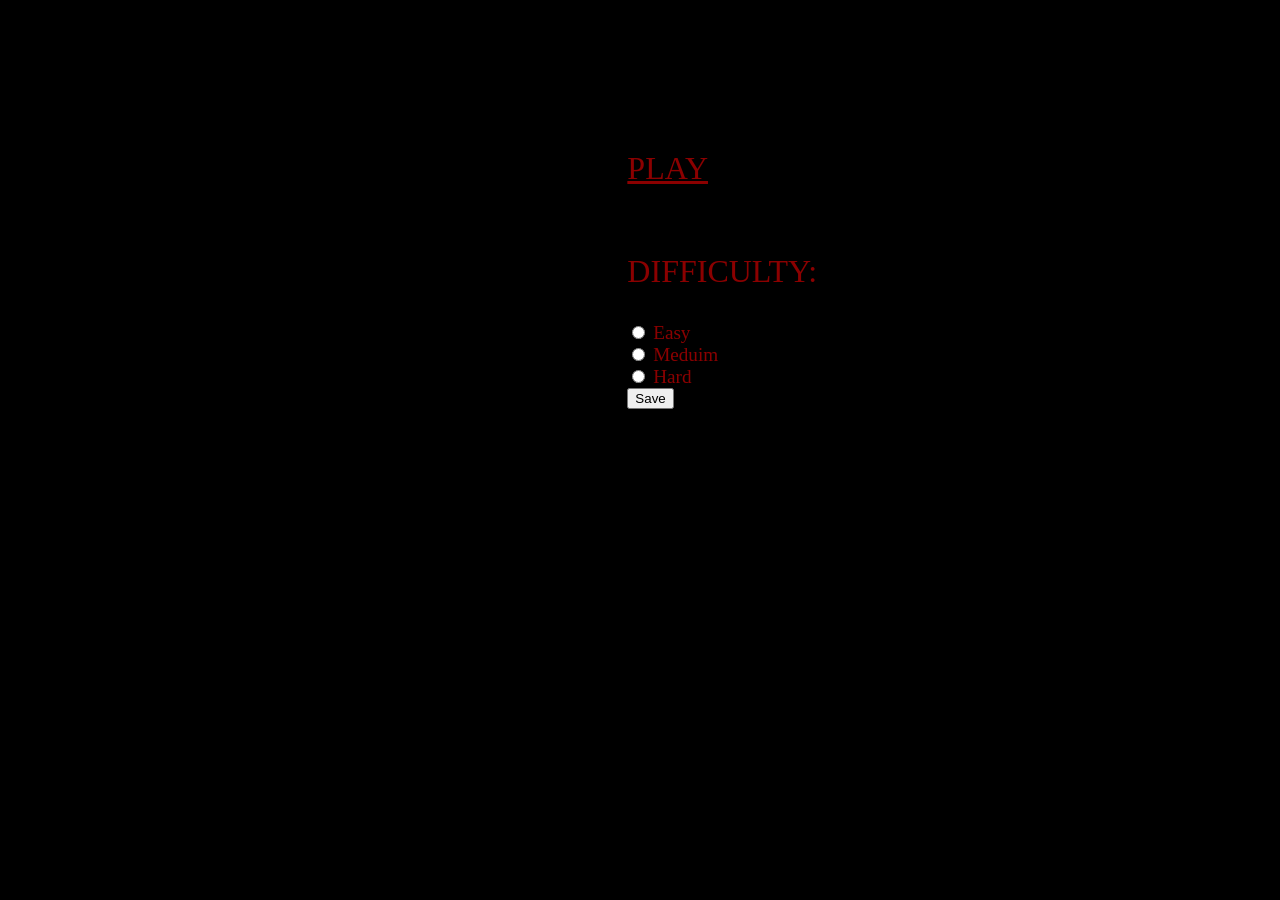
==== index.html @ faa8a879 "0.022 -popravljen izpis ammoboxa -izpis za izgubo deluje -ne dela izpis za zmago" ====
<!DOCTYPE html>
<html>
<head>
	<meta http-equiv="Content-Type" content="text/html" charset="utf-8"/>
	<script src="./scripts/main.js"></script>

	<title>Shooting game</title>
	<style>
		@keyframes animatedBackground {
			from { background-position: 0 0; }
			to { background-position: 100% 0; }
		}
		#gradient	{
			width: 100%;
			height: 704px;
			background: url(http://images3.wikia.nocookie.net/__cb20100720031651/snk/images/0/07/Kofxithedifferentspacebg.gif) 0px 0px;
			padding-top: 10%;

			animation: animatedBackground 120s infinite;
		}
		#menu {
			width: 200px;
			height: 250px;
			margin-left: 49%;



		}
		a {
			color: darkred;
			font-family: "Lucida Console";
			font-style: normal;
			font-size: 200%;

		}

		#text{
			color: darkred;
			font-family: "Lucida Console";
			font-style: normal;
			font-size: 200%;
		}
		#text2{
			color: darkred;
			font-family: "Lucida Console";
			font-style: normal;
			font-size: 120%;
		}
	</style>

</head>
<body style="background-color: black">
<div id="gradient">
<div id="menu">
	<p><a href="game.html">PLAY</a> </p> <br>
	<p id="text">DIFFICULTY:</p>
	<form id="text2" action="">
		<input type="radio" name="tezavnost" value="easy"> Easy<br>
		<input type="radio" name="tezavnost" value="medium"> Meduim<br>
		<input type="radio" name="tezavnost" value="hard"> Hard
	</form>
	<input type="button" onclick="init()" value="Save"/>

</div>
	</div>
</body>
</html>
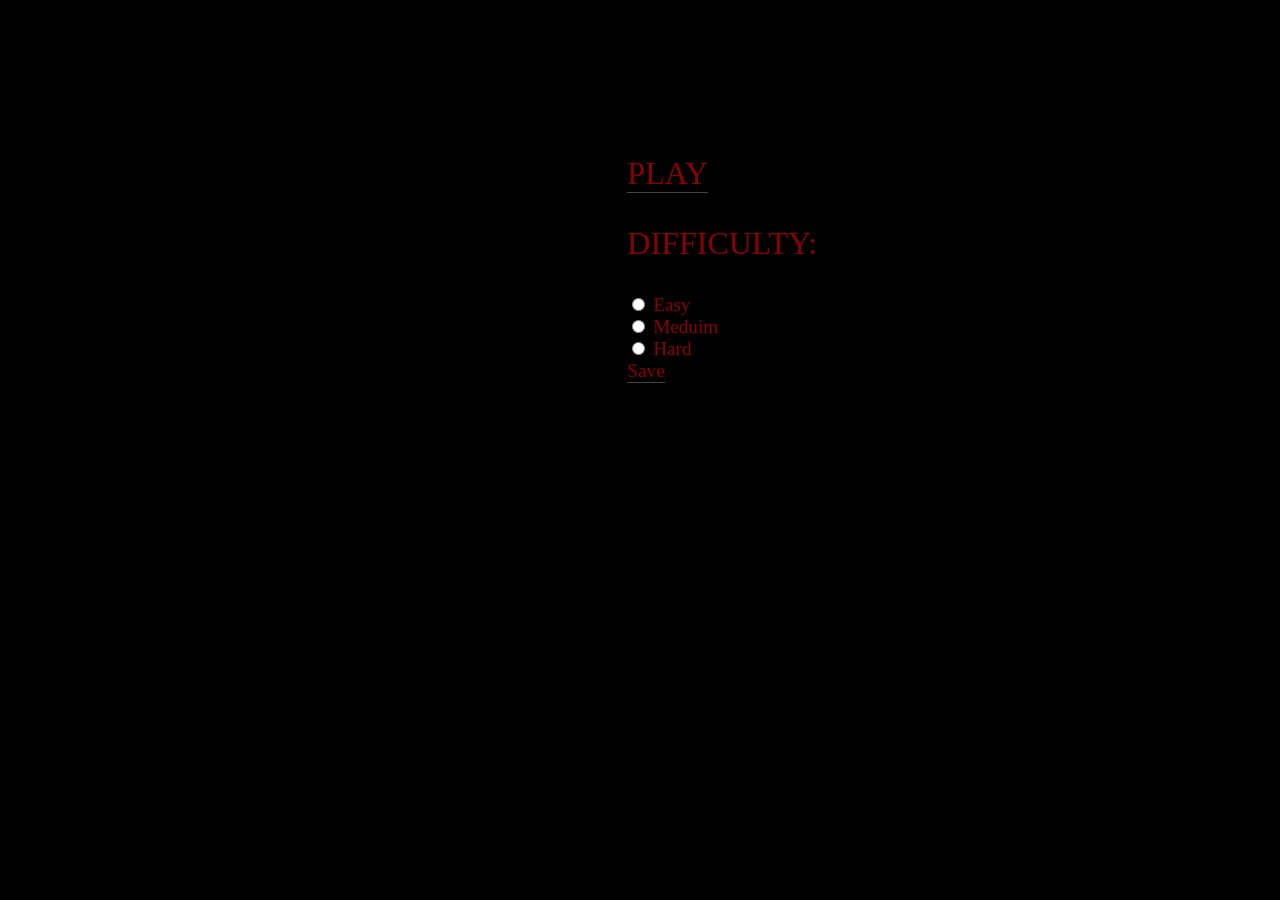
==== commit 45185d7f: "0.025 Dodan random zvok strele,zvok crasha ob unicitvi tarce, Easy medium in Hard težavnost" ====
--- a/index.html
+++ b/index.html
@@ -46,20 +46,84 @@
 			font-style: normal;
 			font-size: 120%;
 		}
+
+		#submit {
+			color: darkred;
+			font-family: "Lucida Console";
+			font-style: normal;
+			font-size: 200%;
+			background:none!important;
+			border:none;
+			padding:0!important;
+			/*border is optional*/
+			border-bottom:1px solid #444;
+			cursor: pointer;
+		}
+
+
+
+		#submit1 {
+			color: darkred;
+			font-family: "Lucida Console";
+			font-style: normal;
+			font-size: 120%;
+			background:none!important;
+			border:none;
+			padding:0!important;
+			/*border is optional*/
+			border-bottom:1px solid #444;
+			cursor: pointer;
+		}
 	</style>
 
+
+
 </head>
-<body style="background-color: black">
+<body style="background-color: black" onload="hide()">
 <div id="gradient">
 <div id="menu">
-	<p><a href="game.html">PLAY</a> </p> <br>
+	<form action="game.html" method="GET">
+
+		<input type="text" id="tezavnost" name="tezavnost" />
+
+		<input id="submit" type="submit" value="PLAY" />
+	</form>
+
 	<p id="text">DIFFICULTY:</p>
 	<form id="text2" action="">
-		<input type="radio" name="tezavnost" value="easy"> Easy<br>
-		<input type="radio" name="tezavnost" value="medium"> Meduim<br>
-		<input type="radio" name="tezavnost" value="hard"> Hard
+		<input type="radio" id="r1" name="tez" value="easy"> Easy<br>
+		<input type="radio" id="r2" name="tez" value="medium"> Meduim<br>
+		<input type="radio" id="r3" name="tez" value="hard"> Hard
 	</form>
-	<input type="button" onclick="init()" value="Save"/>
+
+
+
+	<input id="submit1" type="button" onclick="init()" value="Save"/>
+
+	<script>
+		function hide() {
+			document.getElementById("tezavnost").style.visibility = "hidden";
+		}
+
+		function init(){
+
+
+			if(document.getElementById('r1').checked)
+				document.getElementById("tezavnost").defaultValue = "easy";
+
+			if(document.getElementById('r2').checked)
+				document.getElementById("tezavnost").defaultValue = "medium";
+
+			if(document.getElementById('r3').checked)
+				document.getElementById("tezavnost").defaultValue = "hard";
+
+
+
+		}
+
+
+
+	</script>
 
 </div>
 	</div>
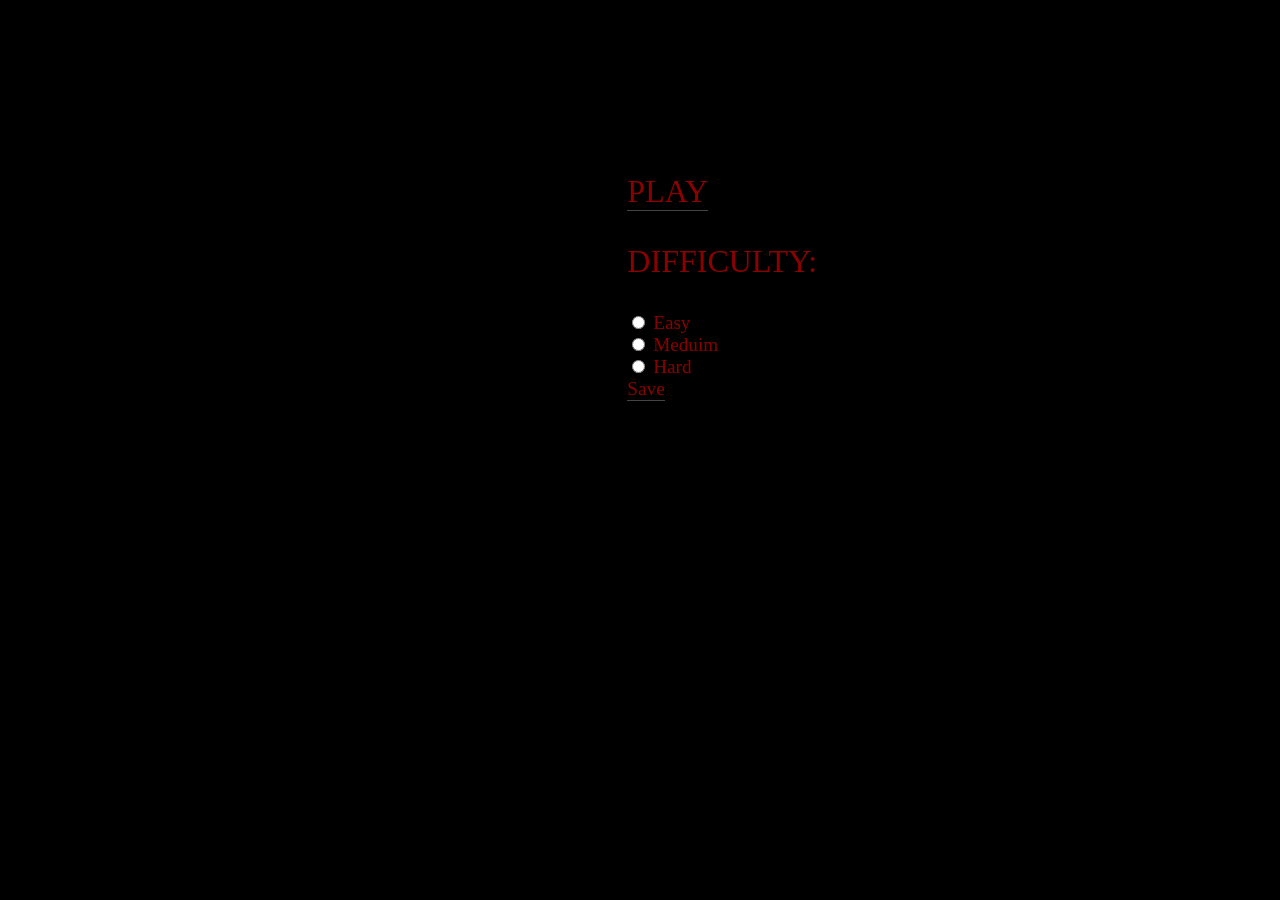
==== commit d6cfe8b6: "0.026 Manu bacground music" ====
--- a/index.html
+++ b/index.html
@@ -80,6 +80,9 @@
 
 </head>
 <body style="background-color: black" onload="hide()">
+<embed src="sound/menu.mp3" autostart="true" loop="true"
+	   width="2" height="0">
+</embed>
 <div id="gradient">
 <div id="menu">
 	<form action="game.html" method="GET">
@@ -103,6 +106,7 @@
 	<script>
 		function hide() {
 			document.getElementById("tezavnost").style.visibility = "hidden";
+
 		}
 
 		function init(){
